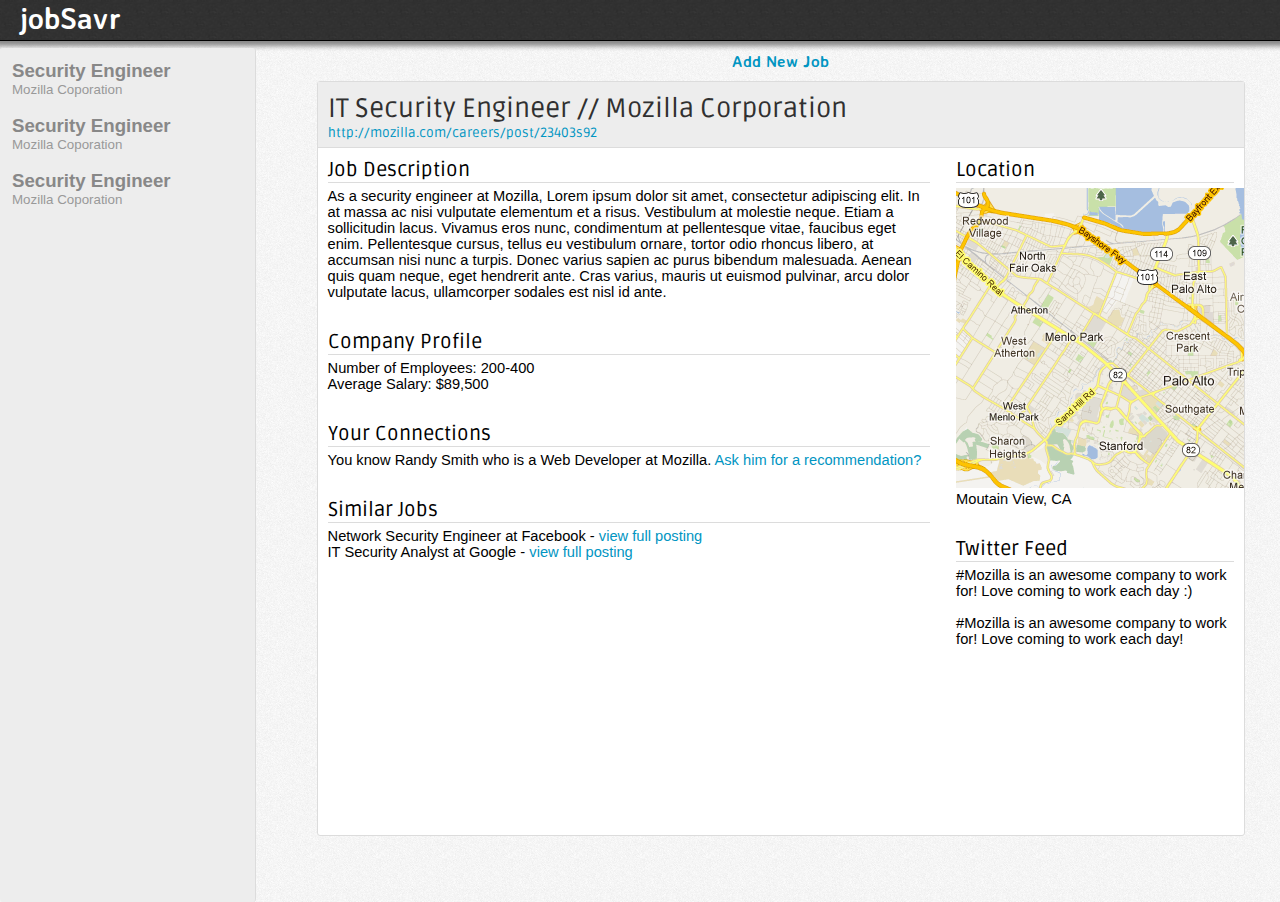
==== index.html @ 13bf1623 "Implemented reading JSAPI cookie" ====
<?xml version="1.0" encoding="UTF-8"?>
<!DOCTYPE html PUBLIC "-//W3C//DTD XHTML 1.0 Strict//EN" "http://www.w3.org/TR/xhtml1/DTD/xhtml1-strict.dtd">
<html xmlns="http://www.w3.org/1999/xhtml" xml:lang="en" lang="en">
<head>
    <title>jobSavr - Save Your Jobs</title>
    <link href="styles/styles.css" rel="stylesheet" type="text/css"/>
    <link href='http://fonts.googleapis.com/css?family=Ruda:400,900' rel='stylesheet' type='text/css'/>
    <link href='http://fonts.googleapis.com/css?family=Averia+Sans+Libre:700' rel='stylesheet' type='text/css'/>
    <link rel="stylesheet" href="styles/gh-buttons.css"/>
        
    <script type="text/javascript" src="https://ajax.googleapis.com/ajax/libs/jquery/1.7.2/jquery.min.js"></script>
    <script type="text/javascript" src="scripts/addjob.js"></script>
        
    <!--LINKED IN JS -->
    <script type="text/javascript" src="https://platform.linkedin.com/in.js">
        api_key: l3bpklmxvfcp
        onLoad: onLinkedInLoad
        authorize: true
        credentials_cookie: true
    </script>

    <script type="text/javascript" src="scripts/index.js"></script>
</head>
<body>
  <div id="topbar">
	  <div id="title_logo">
            jobSavr
        </div>
        <div id="login_area">
            <script type="IN/Login"></script>
            <div id="profiles"></div>
        </div>
    </div>
    
<!--LEFT HAND PANEL WITH LISTS OF JOBS-->
    <div id="left">
	<div id="left_inner">
	    <div id="job_1" class="left_listing" onclick="updateJob(this)">
		<div class="listing_title">
		    Security Engineer    
		</div>
		<div class="listing_company">
		    Mozilla Coporation
		</div>
	    </div>
            <script type="text/javascript">
                $('#job_1').data({ job_title:"Security Engineer", company_name:"Mozilla Corporation", url:"", squareFeet:2400 });
            </script>
            
            <div class="left_listing" onclick="updateJob(this)">
		<div class="listing_title">
		    Security Engineer    
		</div>
		<div class="listing_company">
		    Mozilla Coporation
		</div>
	    </div>
	    <div class="left_listing" onclick="updateJob(this)">
		<div class="listing_title">
		    Security Engineer    
		</div>
		<div class="listing_company">
		    Mozilla Coporation
		</div>
	    </div>
	</div>
    </div>
<!--END LEFT HAND PANEL-->

<!--RIGHT SIDE PANEL WITH COMPANY INFO-->
    <div id="right">
        <div id="posting">
<!--ADD JOB BUTTON-->
            <div id="add_job">
                <a href="#" class="button big add" onclick="addJob()">Add New Job</a>
            </div>
<!--END ADD JOB BUTTON-->

            <div id="posting_content">
                <div id="posting_top">
                    <div id="posting_title">
                        IT Security Engineer // Mozilla Corporation    
                    </div>
                    <div id="posting_url">
                        <a href="http://mozilla.com/careers/post/23403s92">http://mozilla.com/careers/post/23403s92</a>
                    </div>
                </div>
                <div id="posting_under">
                    <div id="company_profile">
                        <div class="posting_header">
                            Job Description
                        </div>
                        <div class="posting_section">
                            <div id="posting_description">
                                As a security engineer at Mozilla, Lorem ipsum dolor sit amet, consectetur adipiscing elit. In at massa ac nisi vulputate elementum et a risus. Vestibulum at molestie neque. Etiam a sollicitudin lacus. Vivamus eros nunc, condimentum at pellentesque vitae, faucibus eget enim. Pellentesque cursus, tellus eu vestibulum ornare, tortor odio rhoncus libero, at accumsan nisi nunc a turpis. Donec varius sapien ac purus bibendum malesuada. Aenean quis quam neque, eget hendrerit ante. Cras varius, mauris ut euismod pulvinar, arcu dolor vulputate lacus, ullamcorper sodales est nisl id ante.                                
                            </div>
                        </div>
                        <div class="spacer"></div>
                        <div class="posting_header">
                            Company Profile
                        </div>
                        <div class="posting_section">
                            Number of Employees: <span id="num_employees">200-400</span><br/>
                            Average Salary: $89,500<br/>
                        </div>
                        <div class="spacer"></div>
                        <div class="posting_header">
                            Your Connections
                        </div>
                        <div class="posting_section">
                            You know Randy Smith who is a Web Developer at Mozilla. <a href="#">Ask him for a recommendation?</a>
                        </div>
                        <div class="spacer"></div>
                        <div class="posting_header">
                            Similar Jobs
                        </div>
                        <div class="posting_section">
                            Network Security Engineer at Facebook - <a href="#">view full posting</a><br/>
                            IT Security Analyst at Google - <a href="#">view full posting</a><br/>
                        </div>
                        
                    </div>
                    <div id="company_extras">
                        <div class="posting_header">
                            Location
                        </div>
                        <div class="posting_section">
                            <img src="images/map.png"/><br/>
                            Moutain View, CA
                        </div>
                        <div class="spacer"></div>
                        <div class="posting_header">
                            Twitter Feed
                        </div>
                        <div class="posting_section">
                            #Mozilla is an awesome company to work for! Love coming to work each day :)
                            <br/>
                            <br/>
                            #Mozilla is an awesome company to work for! Love coming to work each day!
                        </div>
                        
                    </div>
                </div>
                <div id="none_selected">
                    Select a job to see details here.
                </div>
            </div>
        </div>	
    </div>

<!--POPUP BOX FOR ADDING JOB-->
    <div id="add_job_outer_box">
        <div id="add_job_inner_box">
            <div id="add_job_inner_heading">
                Adding a New Job...
            </div>
            <form>
                Enter Posting URL: <input class="textboxer" type="text"></input><br/>
                Enter Job Title: <input class="textboxer" type="text"></input><br/>
                Enter Company Name: <input class="textboxer" type="text"></input><br/>
                <input type="submit" class="button big add" value="Add Job"/>
            </form>
            <a href="#" onclick="closePopup()">Close</a>
        </div>
    </div>
<!--END POPUP BOX-->
</body>
</html>
---- styles/styles.css ----
html, body {
    margin: 0px;
    padding: 0px;
    background: url('../images/right_bg.png');
    background-repeat: repeat;
    height: 100%;
}

a:link {text-decoration: none; color: #0195C2;}
a:visited {text-decoration: none; color: #0195C2;}
a:active {text-decoration: none; color: #0195C2;}
a:hover {text-decoration: underline; color: #0195C2;}

.textboxer {
    border: 1px solid #C1C1C1;
    font-size: 14pt;
}

#topbar {
    border-bottom: 1px solid black;
    background-color: #303030;
    background-image: url('../images/bg.png');
    background-repeat: repeat;
    height: 40px;
    -moz-box-shadow: 0 0 5px 5px #888;
    -webkit-box-shadow: 0 0 5px 5px#888;
    box-shadow: 0 0 5px 5px #888;
}

#title_logo {
    color: white;
    font-family: "Averia Sans Libre", cursive;
    font-weight: 700;
    font-size: 22pt;
    margin-left: 20px;
    float: left;
}

#login_area {
    float: right;
    margin-top: 10px;
    margin-right: 40px;
}

#profiles {
    color: white;
    font-family: 'Ruda', sans-serif;
    font-size: 12pt;
    margin-top: -15px;
    margin-right: 10px;
}

#left {
    float: left;
    width: 20%;
    margin-top: 7px;
    height: 94%;
}

#my_jobs_text {
    font-family: 'Ruda', sans-serif;
    font-size: 40pt;
    color: #4A4B4C;
    font-weight: 800;
}

#left_inner {
    background-color: #EDEDED;
    border-radius: 3px;
    padding: 4px;
    border-right: 1px solid #DCDCDC;
    font-family: sans-serif;
    max-height: 100%;
    height: 100%;
    overflow-x: hidden;
    overflow-y: auto;
}

.left_listing {
    border: 1px solid #EDEDED;
    padding: 7px;
    margin-bottom: 2px;
    border-radius: 3px;
}

.left_listing:hover {
    background-color: white;
    border: 1px solid #E0E0E0;
    cursor: pointer;
}

.left_listing_clicked {
    background-color: white;
    border: 1px solid #E0E0E0;
}

.listing_title {
    font-size: 14pt;
    font-weight: 700;
    color: #888;
}

.listing_company {
    font-size: 10pt;
    font-weight: 300;
    color: #999;
}

/* RIGHT HAND SIDE */
#right {
    background-repeat: repeat;
    width: 78%;
    height: 90%;
    float: right;
}

#add_job {
    margin-top: 10px;
    margin-bottom: 10px;
    text-align: center;
    font-family: "Averia Sans Libre", cursive;
    font-weight: 700;
}

#add_job_outer_box {
    width: 100%;
    height: 500px;
    position: absolute;
    top: 0px;
    display: none;
}

#add_job_inner_box {
    width: 500px;
    height: 280px;
    margin-left: auto;
    margin-right: auto;
    background: url('../images/right_bg.png');
    background-repeat: repeat;
    padding: 10px;
    text-align: center;
    -moz-box-shadow: 0 0 5px 5px #888;
    -webkit-box-shadow: 0 0 5px 5px#888;
    box-shadow: 0 0 5px 5px #888;
    font-family: 'Ruda', sans-serif;
    font-weight: 200;
    color: #303030;
    line-height: 2.8;
}

#add_job_inner_heading {
    font-family: 'Ruda', sans-serif;
    font-size: 20pt;
    color: #303030;
}

#posting {
    width: 93%;
    height: 93%;
    
    margin-left: auto;
    margin-right: auto;
}

#posting_top {

    background-color: #EDEDED;
    height: 55px;
    border-bottom: 1px solid #DCDCDC;
    font-family: 'Ruda', sans-serif;
    font-size: 20pt;
    color: #303030;
    padding-left: 10px;
    padding-top: 10px;
}

#posting_top a:link {text-decoration: none; color: #0195C2;}
#posting_top a:visited {text-decoration: none; color: #0195C2;}
#posting_top a:active {text-decoration: none; color: #0195C2;}
#posting_top a:hover {text-decoration: underline; color: #0195C2;}

#posting_url {
    font-size: 10pt;
}

#posting_content {
    background-color: white;
    border-radius: 3px;
    height: 100%;
    border: 1px solid #DCDCDC;
}

#posting_under {
    font-family: 'Ruda', sans-serif;
    font-size: 15pt;
    height: 90%;
    overflow-x: hidden;
    overflow-y: scroll;
}

/*SECTIONS IN THE POSTING CONTENT BOX*/
#company_profile {
    float: left;
    width: 65%;
    margin: 10px;
}

#company_extras {
    float: right;
    width: 30%;
    margin: 10px;
}
.posting_header {
    border-bottom: 1px solid #DCDCDC;
    margin-bottom: 5px;
}

.posting_section {
    font-size: 11pt;
    font-weight: 100;
    font-family: sans-serif;
}

#posting_description {
    text-overflow:ellipsis;
    
}

.spacer {
    height: 30px;
}

#none_selected {
    display: none;
    width: 70%;
    margin-left: auto;
    margin-right: auto;
    font-family: 'Ruda', sans-serif;
    font-weight: 200;
    color: #B9B9B9;
    text-align: center;
    margin-top: 100px;
}
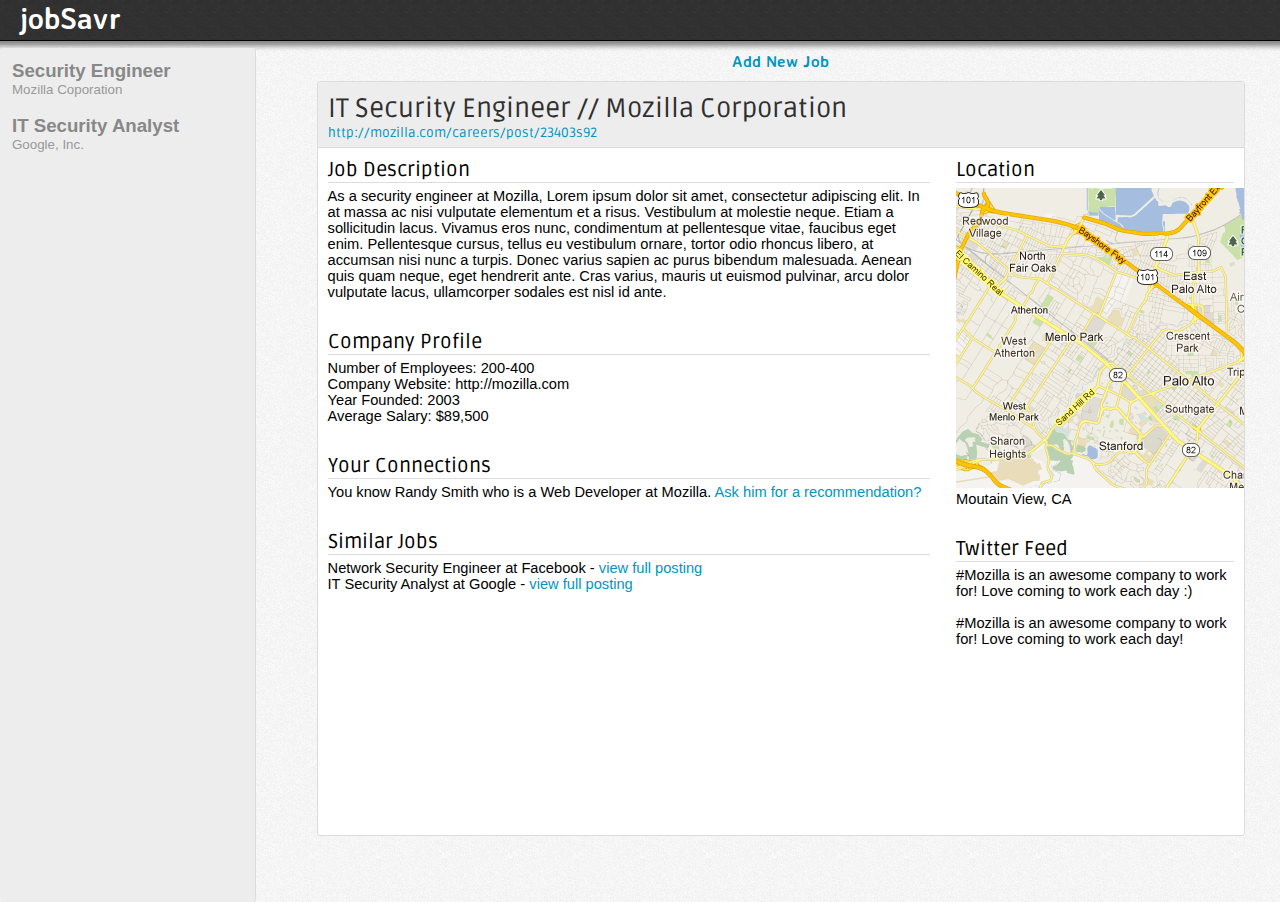
==== commit 1bad9de2: "Merge branch 'master' of github.com:matthewdfuller/jobSavr" ====
--- a/index.html
+++ b/index.html
@@ -35,8 +35,8 @@
 <!--LEFT HAND PANEL WITH LISTS OF JOBS-->
     <div id="left">
 	<div id="left_inner">
-	    <div id="job_1" class="left_listing" onclick="updateJob(this)">
-		<div class="listing_title">
+	    <div id="job_1" class="left_listing" onclick="updateRight(this)">
+                <div class="listing_title">
 		    Security Engineer    
 		</div>
 		<div class="listing_company">
@@ -44,25 +44,22 @@
 		</div>
 	    </div>
             <script type="text/javascript">
-                $('#job_1').data({ job_title:"Security Engineer", company_name:"Mozilla Corporation", url:"", squareFeet:2400 });
+                $('#job_1').data("job_info", { job_title:"Security Engineer", company_name:"Mozilla Corporation", url:"http://mozilla.com/jobs/posting/2030329x9"});
             </script>
             
-            <div class="left_listing" onclick="updateJob(this)">
-		<div class="listing_title">
-		    Security Engineer    
+            <div id="job_2" class="left_listing" onclick="updateRight(this)">
+                <div class="listing_title">
+		    IT Security Analyst
 		</div>
 		<div class="listing_company">
-		    Mozilla Coporation
+		    Google, Inc.
 		</div>
 	    </div>
-	    <div class="left_listing" onclick="updateJob(this)">
-		<div class="listing_title">
-		    Security Engineer    
-		</div>
-		<div class="listing_company">
-		    Mozilla Coporation
-		</div>
-	    </div>
+            <script type="text/javascript">
+                $('#job_2').data("job_info", { job_title:"IT Security Analyst", company_name:"Google, Inc.", url:"http://google.com/jobs/posting/2030329x9"});
+            </script>
+            
+            
 	</div>
     </div>
 <!--END LEFT HAND PANEL-->
@@ -101,6 +98,8 @@
                         </div>
                         <div class="posting_section">
                             Number of Employees: <span id="num_employees">200-400</span><br/>
+                            Company Website: <span id="company_website">http://mozilla.com</span><br/>
+                            Year Founded: <span id="year_founded">2003</span><br/>
                             Average Salary: $89,500<br/>
                         </div>
                         <div class="spacer"></div>
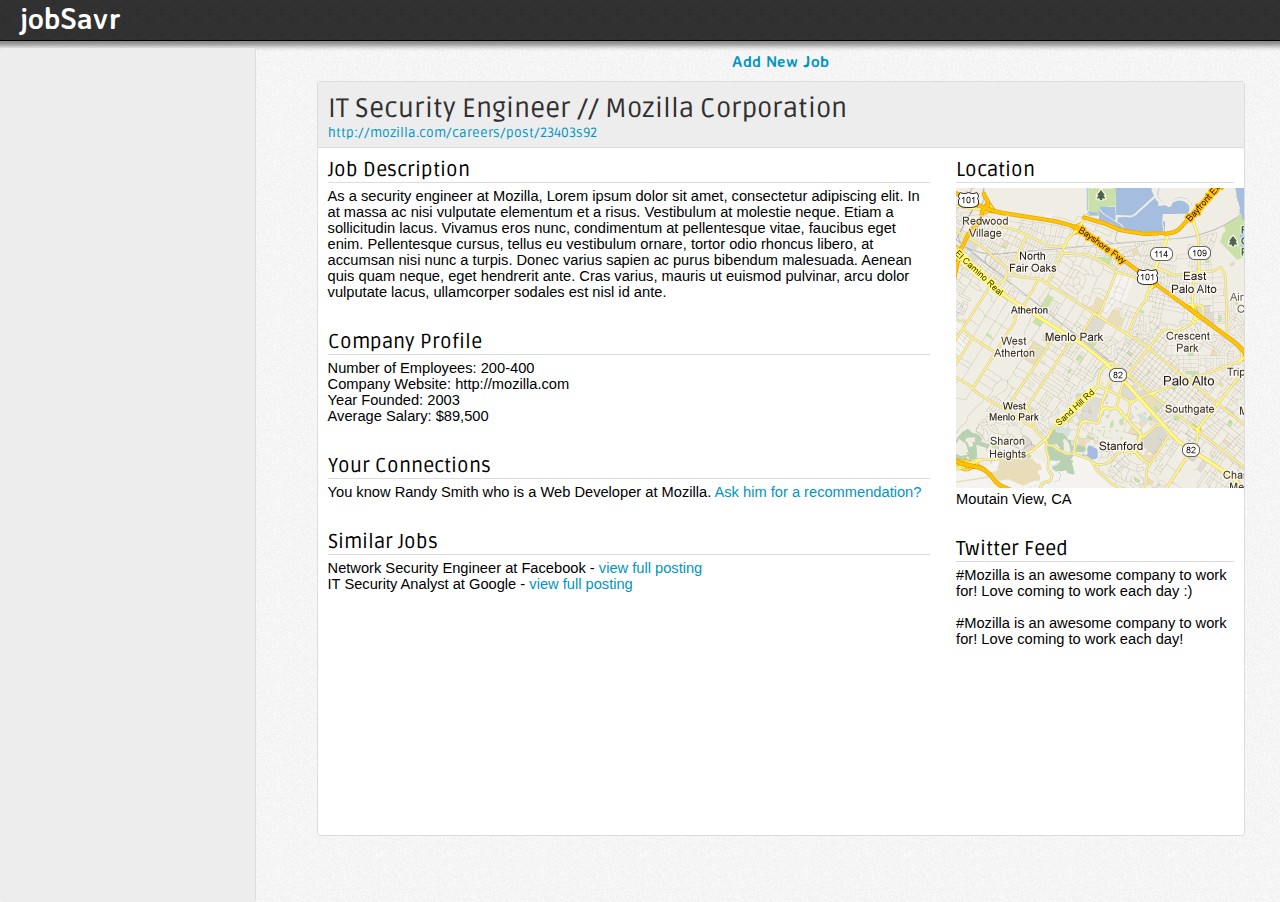
==== commit 30d0c6d6: "Merge branch 'master' of github.com:matthewdfuller/jobSavr" ====
--- a/index.html
+++ b/index.html
@@ -35,6 +35,7 @@
 <!--LEFT HAND PANEL WITH LISTS OF JOBS-->
     <div id="left">
 	<div id="left_inner">
+      <!--
 	    <div id="job_1" class="left_listing" onclick="updateRight(this)">
                 <div class="listing_title">
 		    Security Engineer    
@@ -59,7 +60,7 @@
                 $('#job_2').data("job_info", { job_title:"IT Security Analyst", company_name:"Google, Inc.", url:"http://google.com/jobs/posting/2030329x9"});
             </script>
             
-            
+-->            
 	</div>
     </div>
 <!--END LEFT HAND PANEL-->
@@ -69,14 +70,14 @@
         <div id="posting">
 <!--ADD JOB BUTTON-->
             <div id="add_job">
-                <a href="#" class="button big add" onclick="addJob()">Add New Job</a>
+                <a href="#" class="button big add" onclick="popup()">Add New Job</a>
             </div>
 <!--END ADD JOB BUTTON-->
 
             <div id="posting_content">
                 <div id="posting_top">
                     <div id="posting_title">
-                        IT Security Engineer // Mozilla Corporation    
+                        IT Security Engineer // Mozilla Corporation
                     </div>
                     <div id="posting_url">
                         <a href="http://mozilla.com/careers/post/23403s92">http://mozilla.com/careers/post/23403s92</a>
@@ -153,10 +154,10 @@
             <div id="add_job_inner_heading">
                 Adding a New Job...
             </div>
-            <form>
-                Enter Posting URL: <input class="textboxer" type="text"></input><br/>
-                Enter Job Title: <input class="textboxer" type="text"></input><br/>
-                Enter Company Name: <input class="textboxer" type="text"></input><br/>
+            <form onsubmit="addJob()">
+                Enter Posting URL: <input id="add_form_url" class="textboxer" type="text"></input><br/>
+                Enter Job Title: <input id="add_form_title" class="textboxer" type="text"></input><br/>
+                Enter Company Name: <input id="add_form_company_name" class="textboxer" type="text"></input><br/>
                 <input type="submit" class="button big add" value="Add Job"/>
             </form>
             <a href="#" onclick="closePopup()">Close</a>
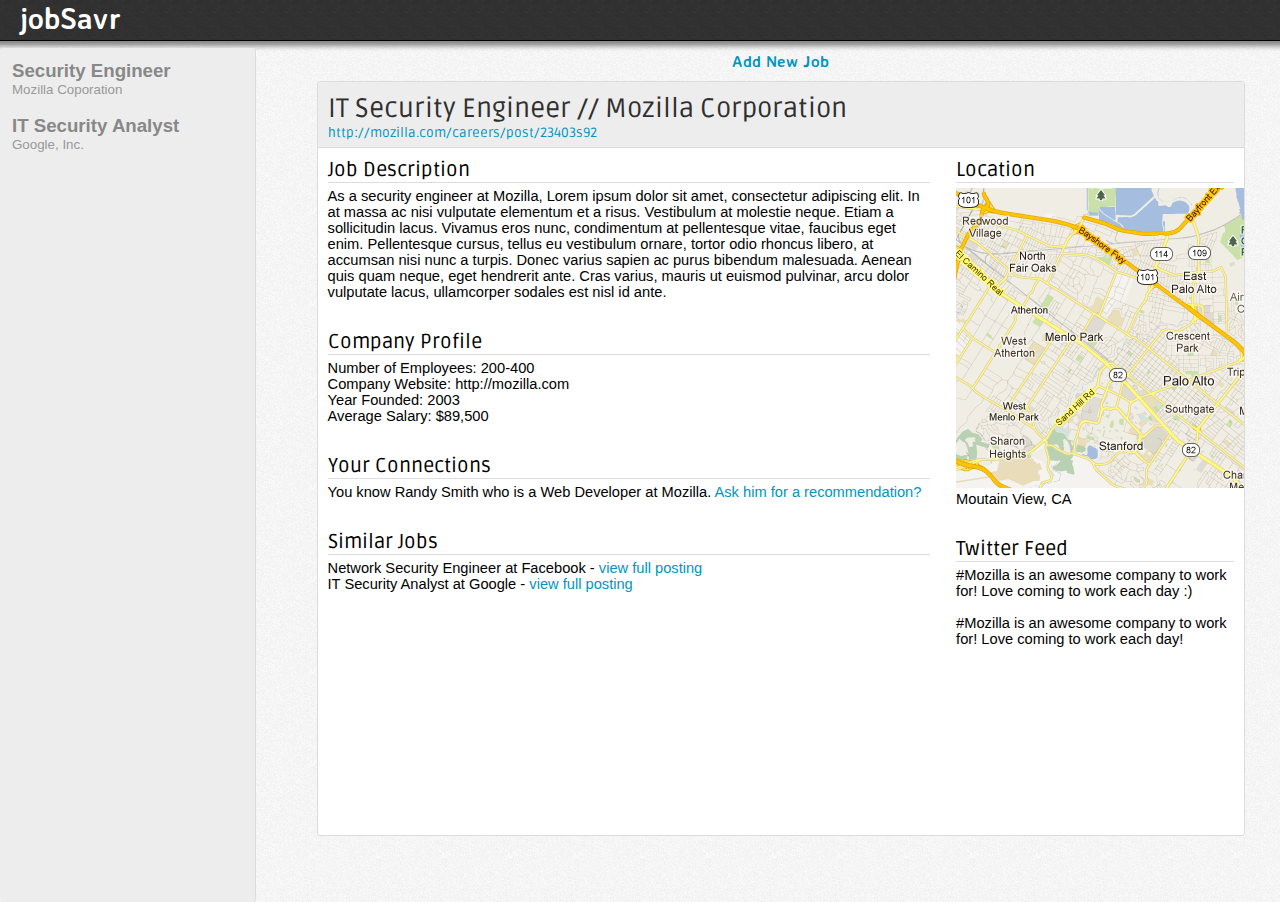
==== commit b75b2f94: "working id retrieved" ====
--- a/index.html
+++ b/index.html
@@ -35,7 +35,7 @@
 <!--LEFT HAND PANEL WITH LISTS OF JOBS-->
     <div id="left">
 	<div id="left_inner">
-      <!--
+      
 	    <div id="job_1" class="left_listing" onclick="updateRight(this)">
                 <div class="listing_title">
 		    Security Engineer    
@@ -45,7 +45,7 @@
 		</div>
 	    </div>
             <script type="text/javascript">
-                $('#job_1').data("job_info", { job_title:"Security Engineer", company_name:"Mozilla Corporation", url:"http://mozilla.com/jobs/posting/2030329x9"});
+                $('#job_1').data("job_info", { job_title:"Security Engineer", company_name:"Mozilla", url:"http://mozilla.com/jobs/posting/2030329x9"});
             </script>
             
             <div id="job_2" class="left_listing" onclick="updateRight(this)">
@@ -60,7 +60,7 @@
                 $('#job_2').data("job_info", { job_title:"IT Security Analyst", company_name:"Google, Inc.", url:"http://google.com/jobs/posting/2030329x9"});
             </script>
             
--->            
+         
 	</div>
     </div>
 <!--END LEFT HAND PANEL-->
@@ -158,6 +158,8 @@
                 Enter Posting URL: <input id="add_form_url" class="textboxer" type="text"></input><br/>
                 Enter Job Title: <input id="add_form_title" class="textboxer" type="text"></input><br/>
                 Enter Company Name: <input id="add_form_company_name" class="textboxer" type="text"></input><br/>
+                Description:<br/>
+                <textarea id="add_form_description" class="textboxer textarear"></textarea><br/>
                 <input type="submit" class="button big add" value="Add Job"/>
             </form>
             <a href="#" onclick="closePopup()">Close</a>
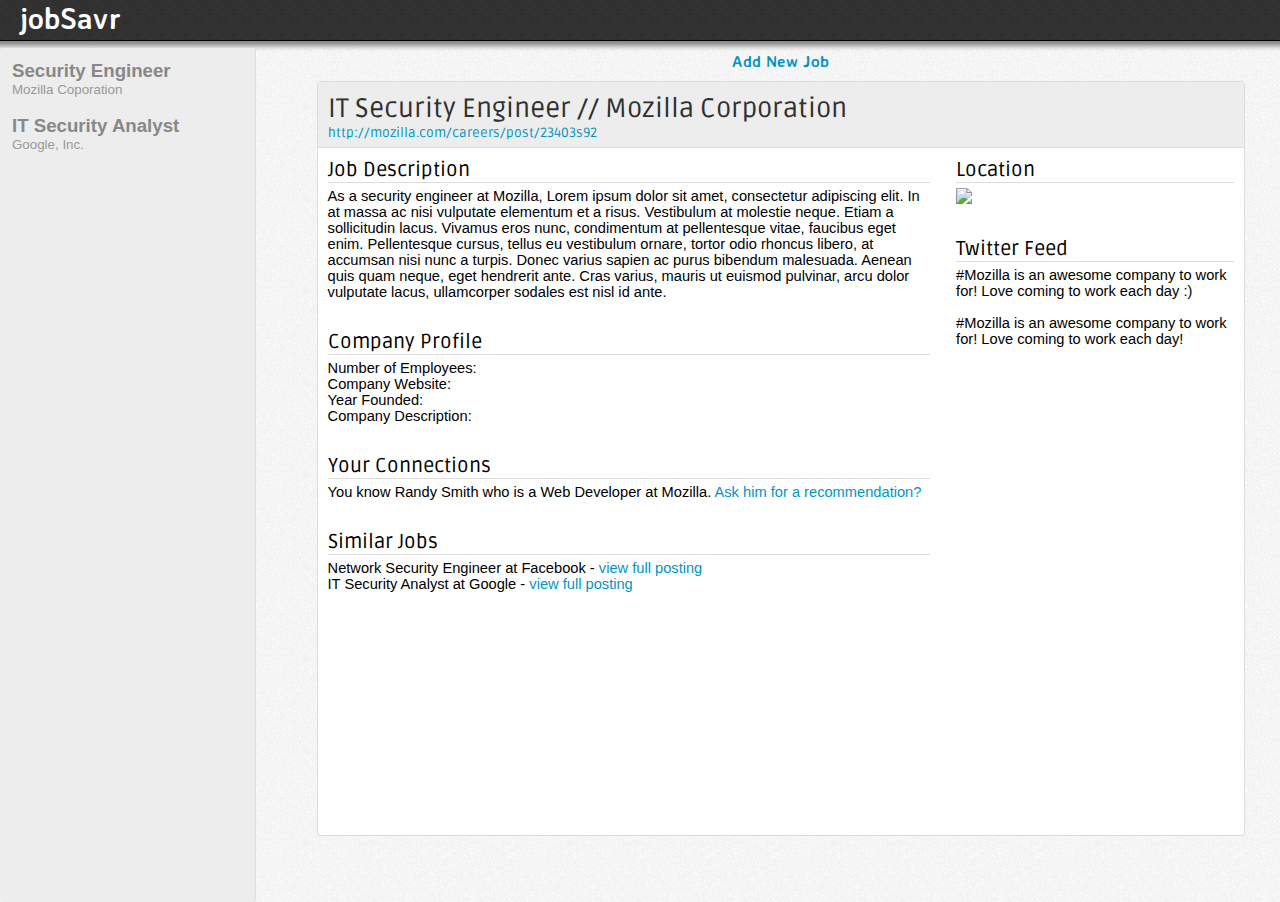
==== commit 297c53bd: "updated index.js and index.php" ====
--- a/index.html
+++ b/index.html
@@ -76,11 +76,13 @@
 
             <div id="posting_content">
                 <div id="posting_top">
-                    <div id="posting_title">
-                        IT Security Engineer // Mozilla Corporation
-                    </div>
-                    <div id="posting_url">
-                        <a href="http://mozilla.com/careers/post/23403s92">http://mozilla.com/careers/post/23403s92</a>
+                    <div id="job_top_headline">
+                        <div id="posting_title">
+                            IT Security Engineer // Mozilla Corporation
+                        </div>
+                        <div id="posting_url">
+                            <a href="http://mozilla.com/careers/post/23403s92">http://mozilla.com/careers/post/23403s92</a>
+                        </div>
                     </div>
                 </div>
                 <div id="posting_under">
@@ -98,10 +100,10 @@
                             Company Profile
                         </div>
                         <div class="posting_section">
-                            Number of Employees: <span id="num_employees">200-400</span><br/>
-                            Company Website: <span id="company_website">http://mozilla.com</span><br/>
-                            Year Founded: <span id="year_founded">2003</span><br/>
-                            Average Salary: $89,500<br/>
+                            Number of Employees: <span id="num_employees"></span><br/>
+                            Company Website: <span id="company_website"></span><br/>
+                            Year Founded: <span id="year_founded"></span><br/>
+                            Company Description: <span id="company_description"></span>
                         </div>
                         <div class="spacer"></div>
                         <div class="posting_header">
@@ -125,12 +127,14 @@
                             Location
                         </div>
                         <div class="posting_section">
-                            <img src="images/map.png"/><br/>
-                            Moutain View, CA
+                            <div id="company_map">
+                                <img src="http://maps.googleapis.com/maps/api/staticmap?center=94043,CA&zoom=10&size=350x300&maptype=roadmap&markers=color:red%7Ccolor:red%7Clabel:A%7C94043&sensor=false"/>
+                            </div>
+                            <span id="company_location"> </span>
                         </div>
                         <div class="spacer"></div>
                         <div class="posting_header">
-                            Twitter Feed
+                            Twitter Feed <span id="company_twitter"></span>
                         </div>
                         <div class="posting_section">
                             #Mozilla is an awesome company to work for! Love coming to work each day :)
@@ -160,7 +164,7 @@
                 Enter Company Name: <input id="add_form_company_name" class="textboxer" type="text"></input><br/>
                 Description:<br/>
                 <textarea id="add_form_description" class="textboxer textarear"></textarea><br/>
-                <input type="submit" class="button big add" value="Add Job"/>
+                <input type="submit" class="button big add" value="Add Job" onclick="closePopup()"/>
             </form>
             <a href="#" onclick="closePopup()">Close</a>
         </div>
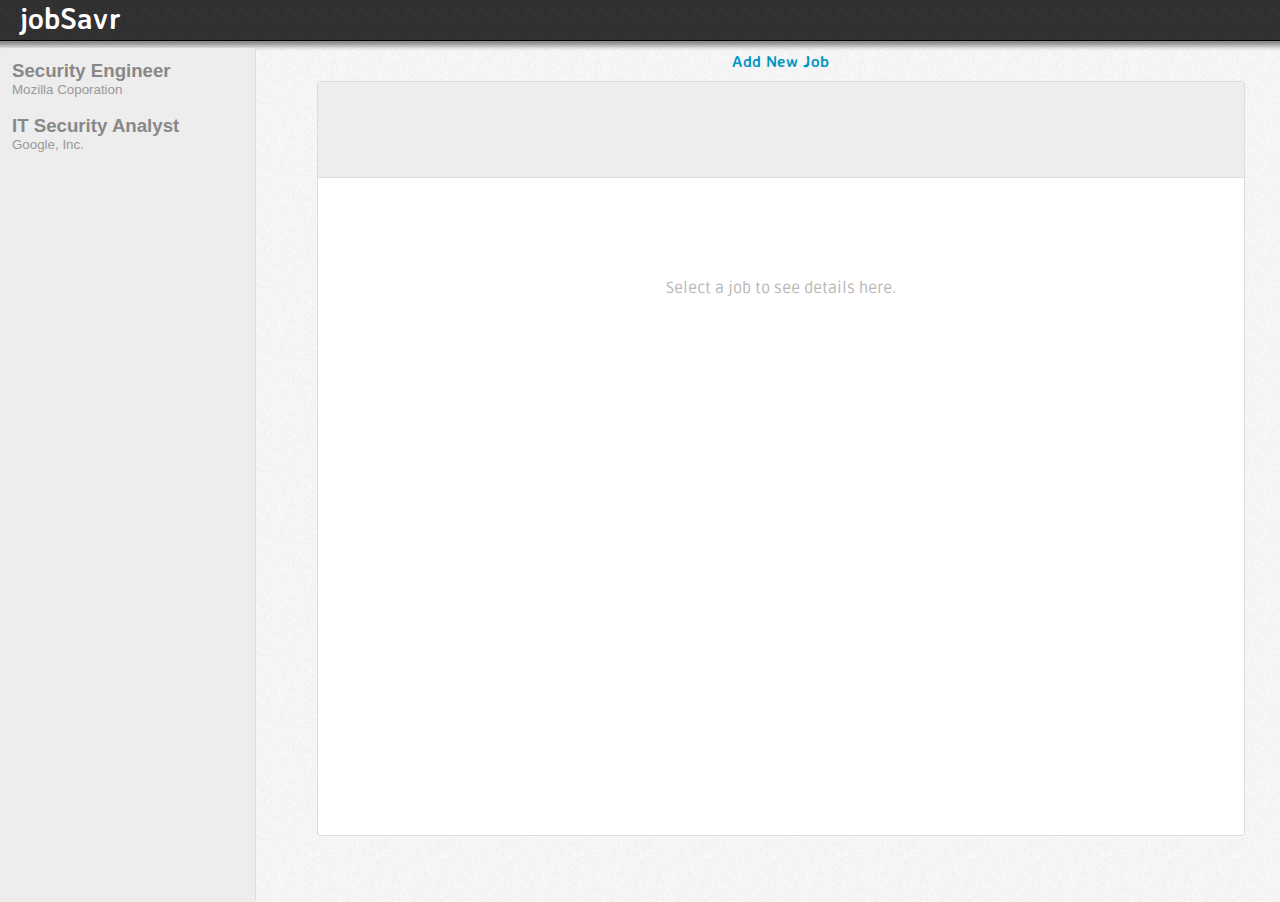
==== commit 6d004101: "editable text boxes" ====
--- a/index.html
+++ b/index.html
@@ -38,14 +38,14 @@
       
 	    <div id="job_1" class="left_listing" onclick="updateRight(this)">
                 <div class="listing_title">
-		    Security Engineer    
+		    Security Engineer
 		</div>
 		<div class="listing_company">
 		    Mozilla Coporation
 		</div>
 	    </div>
             <script type="text/javascript">
-                $('#job_1').data("job_info", { job_title:"Security Engineer", company_name:"Mozilla", url:"http://mozilla.com/jobs/posting/2030329x9"});
+                $('#job_1').data("job_info", { job_title:"Security Engineer", company_name:"Mozilla", url:"http://mozilla.com/jobs/posting/2030329x9",desc:"Sample description"});
             </script>
             
             <div id="job_2" class="left_listing" onclick="updateRight(this)">
@@ -78,10 +78,10 @@
                 <div id="posting_top">
                     <div id="job_top_headline">
                         <div id="posting_title">
-                            IT Security Engineer // Mozilla Corporation
+                            
                         </div>
                         <div id="posting_url">
-                            <a href="http://mozilla.com/careers/post/23403s92">http://mozilla.com/careers/post/23403s92</a>
+                            <a href=""></a>
                         </div>
                     </div>
                 </div>
@@ -92,7 +92,7 @@
                         </div>
                         <div class="posting_section">
                             <div id="posting_description">
-                                As a security engineer at Mozilla, Lorem ipsum dolor sit amet, consectetur adipiscing elit. In at massa ac nisi vulputate elementum et a risus. Vestibulum at molestie neque. Etiam a sollicitudin lacus. Vivamus eros nunc, condimentum at pellentesque vitae, faucibus eget enim. Pellentesque cursus, tellus eu vestibulum ornare, tortor odio rhoncus libero, at accumsan nisi nunc a turpis. Donec varius sapien ac purus bibendum malesuada. Aenean quis quam neque, eget hendrerit ante. Cras varius, mauris ut euismod pulvinar, arcu dolor vulputate lacus, ullamcorper sodales est nisl id ante.                                
+                            
                             </div>
                         </div>
                         <div class="spacer"></div>
@@ -107,10 +107,10 @@
                         </div>
                         <div class="spacer"></div>
                         <div class="posting_header">
-                            Your Connections
+                            Your Connections to this Company
                         </div>
                         <div class="posting_section">
-                            You know Randy Smith who is a Web Developer at Mozilla. <a href="#">Ask him for a recommendation?</a>
+                            <span id="you_know"></span>
                         </div>
                         <div class="spacer"></div>
                         <div class="posting_header">
@@ -159,6 +159,7 @@
                 Adding a New Job...
             </div>
             <form onsubmit="addJob()">
+                
                 Enter Posting URL: <input id="add_form_url" class="textboxer" type="text"></input><br/>
                 Enter Job Title: <input id="add_form_title" class="textboxer" type="text"></input><br/>
                 Enter Company Name: <input id="add_form_company_name" class="textboxer" type="text"></input><br/>
@@ -170,5 +171,6 @@
         </div>
     </div>
 <!--END POPUP BOX-->
+
 </body>
 </html>
--- a/styles/styles.css
+++ b/styles/styles.css
@@ -14,6 +14,22 @@
 .textboxer {
     border: 1px solid #C1C1C1;
     font-size: 14pt;
+}
+
+.textarear {
+    width: 80%;
+    height: 50px;
+}
+
+.editable {
+    font-family: 'Ruda', sans-serif;
+    font-size: 20pt;
+    color: #303030;
+    width: 100%;
+    padding: 0px;
+    margin: 0px;
+    border: 0px;
+    background-color: #EDEDED;
 }
 
 #topbar {
@@ -132,7 +148,7 @@
 
 #add_job_inner_box {
     width: 500px;
-    height: 280px;
+    height: 400px;
     margin-left: auto;
     margin-right: auto;
     background: url('../images/right_bg.png');
@@ -152,6 +168,25 @@
     font-family: 'Ruda', sans-serif;
     font-size: 20pt;
     color: #303030;
+}
+
+#error_outer_box {
+    width: 100%;
+    height: 20px;
+    position: absolute;
+    top: 0px;
+    
+}
+
+#add_error {
+    width: 500px;
+    height: 20px;
+    margin-left: auto;
+    margin-right: auto;
+    background: url('../images/right_bg.png');
+    background-repeat: repeat;
+    padding: 10px;
+    text-align: center;
 }
 
 #posting {
@@ -165,13 +200,21 @@
 #posting_top {
 
     background-color: #EDEDED;
-    height: 55px;
+    height: 85px;
     border-bottom: 1px solid #DCDCDC;
     font-family: 'Ruda', sans-serif;
     font-size: 20pt;
     color: #303030;
     padding-left: 10px;
     padding-top: 10px;
+}
+
+#posting_top_company_name input{
+    color: #888888;
+}
+
+#job_top_headline {
+    display: none;
 }
 
 #posting_top a:link {text-decoration: none; color: #0195C2;}
@@ -191,6 +234,7 @@
 }
 
 #posting_under {
+    display: none;
     font-family: 'Ruda', sans-serif;
     font-size: 15pt;
     height: 90%;
@@ -226,12 +270,20 @@
     
 }
 
+.editable_textarea {
+    font-size: 11pt;
+    font-weight: 100;
+    font-family: sans-serif;
+    border: 0px;
+    width: 100%;
+    height: auto;
+}
+
 .spacer {
     height: 30px;
 }
 
 #none_selected {
-    display: none;
     width: 70%;
     margin-left: auto;
     margin-right: auto;
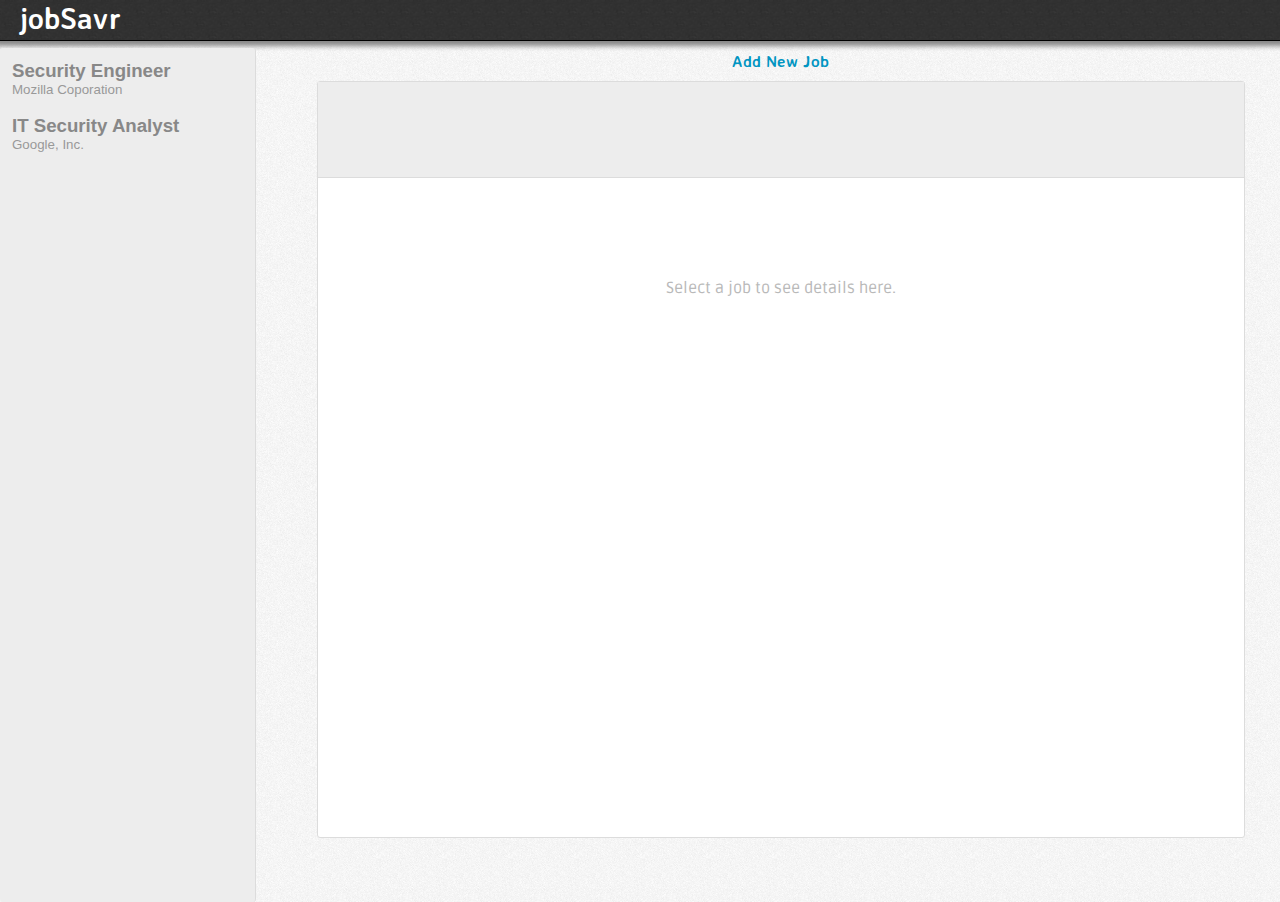
==== commit 6d3da71f: "delete functinality" ====
--- a/index.html
+++ b/index.html
@@ -36,7 +36,7 @@
     <div id="left">
 	<div id="left_inner">
       
-	    <div id="job_1" class="left_listing" onclick="updateRight(this)">
+	    <div id="job_10" class="left_listing" onclick="updateRight(this)">
                 <div class="listing_title">
 		    Security Engineer
 		</div>
@@ -45,10 +45,10 @@
 		</div>
 	    </div>
             <script type="text/javascript">
-                $('#job_1').data("job_info", { job_title:"Security Engineer", company_name:"Mozilla", url:"http://mozilla.com/jobs/posting/2030329x9",desc:"Sample description"});
+                $('#job_10').data("job_info", { job_title:"Security Engineer", company_name:"Mozilla", url:"http://mozilla.com/jobs/posting/203032dddddd22d22d3dd9x9",desc:"Sample description"});
             </script>
             
-            <div id="job_2" class="left_listing" onclick="updateRight(this)">
+            <div id="job_11" class="left_listing" onclick="updateRight(this)">
                 <div class="listing_title">
 		    IT Security Analyst
 		</div>
@@ -57,7 +57,7 @@
 		</div>
 	    </div>
             <script type="text/javascript">
-                $('#job_2').data("job_info", { job_title:"IT Security Analyst", company_name:"Google, Inc.", url:"http://google.com/jobs/posting/2030329x9"});
+                $('#job_11').data("job_info", { job_title:"IT Security Analyst", company_name:"Google, Inc.", url:"http://google.com/jobs/posting/2030329x9"});
             </script>
             
          
@@ -76,14 +76,20 @@
 
             <div id="posting_content">
                 <div id="posting_top">
-                    <div id="job_top_headline">
-                        <div id="posting_title">
-                            
-                        </div>
-                        <div id="posting_url">
-                            <a href=""></a>
-                        </div>
+                    <div id="posting_top_left">
+                        <div id="job_top_headline">
+                            <div id="posting_title">
+                                
+                            </div>
+                            <div id="posting_url">
+                                <a href=""></a>
+                            </div>
+                        </div>    
                     </div>
+                    <div id="posting_top_right">
+                        <a href="#" class="button danger" onclick="deleteJob();">Delete post</a>
+                    </div>
+                    
                 </div>
                 <div id="posting_under">
                     <div id="company_profile">
@@ -117,8 +123,7 @@
                             Similar Jobs
                         </div>
                         <div class="posting_section">
-                            Network Security Engineer at Facebook - <a href="#">view full posting</a><br/>
-                            IT Security Analyst at Google - <a href="#">view full posting</a><br/>
+                            <span id="similar_jobs"></span>
                         </div>
                         
                     </div>
--- a/styles/styles.css
+++ b/styles/styles.css
@@ -126,7 +126,7 @@
 #right {
     background-repeat: repeat;
     width: 78%;
-    height: 90%;
+    height: 95%;
     float: right;
 }
 
@@ -220,7 +220,22 @@
 #posting_top a:link {text-decoration: none; color: #0195C2;}
 #posting_top a:visited {text-decoration: none; color: #0195C2;}
 #posting_top a:active {text-decoration: none; color: #0195C2;}
-#posting_top a:hover {text-decoration: underline; color: #0195C2;}
+#posting_top a:hover {text-decoration: none; color: #0195C2;}
+
+#posting_top_left {
+    float: left;
+}
+
+#posting_top_right {
+    float: right;
+    margin-right: 10px;
+    display: none;
+}
+
+#posting_top_right a:link {text-decoration: none; color: white;}
+#posting_top_right a:visited {text-decoration: none; color: white;}
+#posting_top_right a:active {text-decoration: none; color: white;}
+#posting_top_right a:hover {text-decoration: underline; color: white;}
 
 #posting_url {
     font-size: 10pt;
@@ -229,7 +244,7 @@
 #posting_content {
     background-color: white;
     border-radius: 3px;
-    height: 100%;
+    height: 95%;
     border: 1px solid #DCDCDC;
 }
 
@@ -263,6 +278,7 @@
     font-size: 11pt;
     font-weight: 100;
     font-family: sans-serif;
+    line-height: 1.5;
 }
 
 #posting_description {
